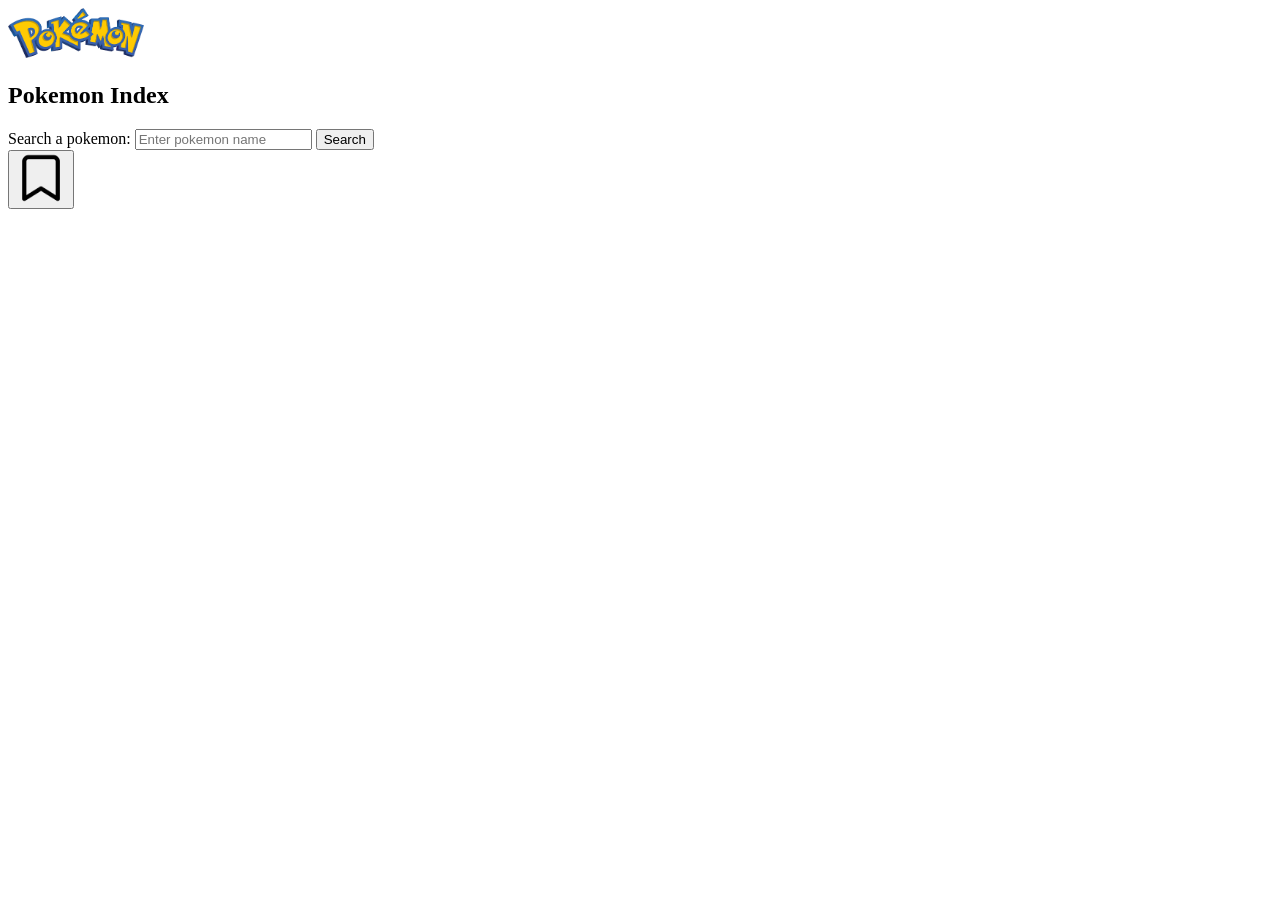
==== HTML/index.html @ 57f72b7c "Added a favourite section in index and placeholder for sprites. Reworked function of fetchData()." ====
<!DOCTYPE html>
<html>
    <head>
        <title>Pokemon Index</title>
        <script src="../Js/script.js"></script>
    </head>

    <body>
        <div class="header">
            <img src="../images/images.png" height="50">
            <h2 id="header-text">Pokemon Index</h2>
        </div>

        <div class="search-bar">
            <label for="pokemon-search">Search a pokemon:</label>
            <input type="text" id="pokemon-search" placeholder="Enter pokemon name"/>
            <button onclick="searchresult()">Search</button><br>


            <img src="" alt="Pokemon sprite" id="pokemonSprite" style="display: none"/>


        </div>


        <div class="favorites">
            <button onclick="" id="fav-img-but"><img src="../images/bookmark.png" height="50"/></button>
        </div>


    </body>
</html>
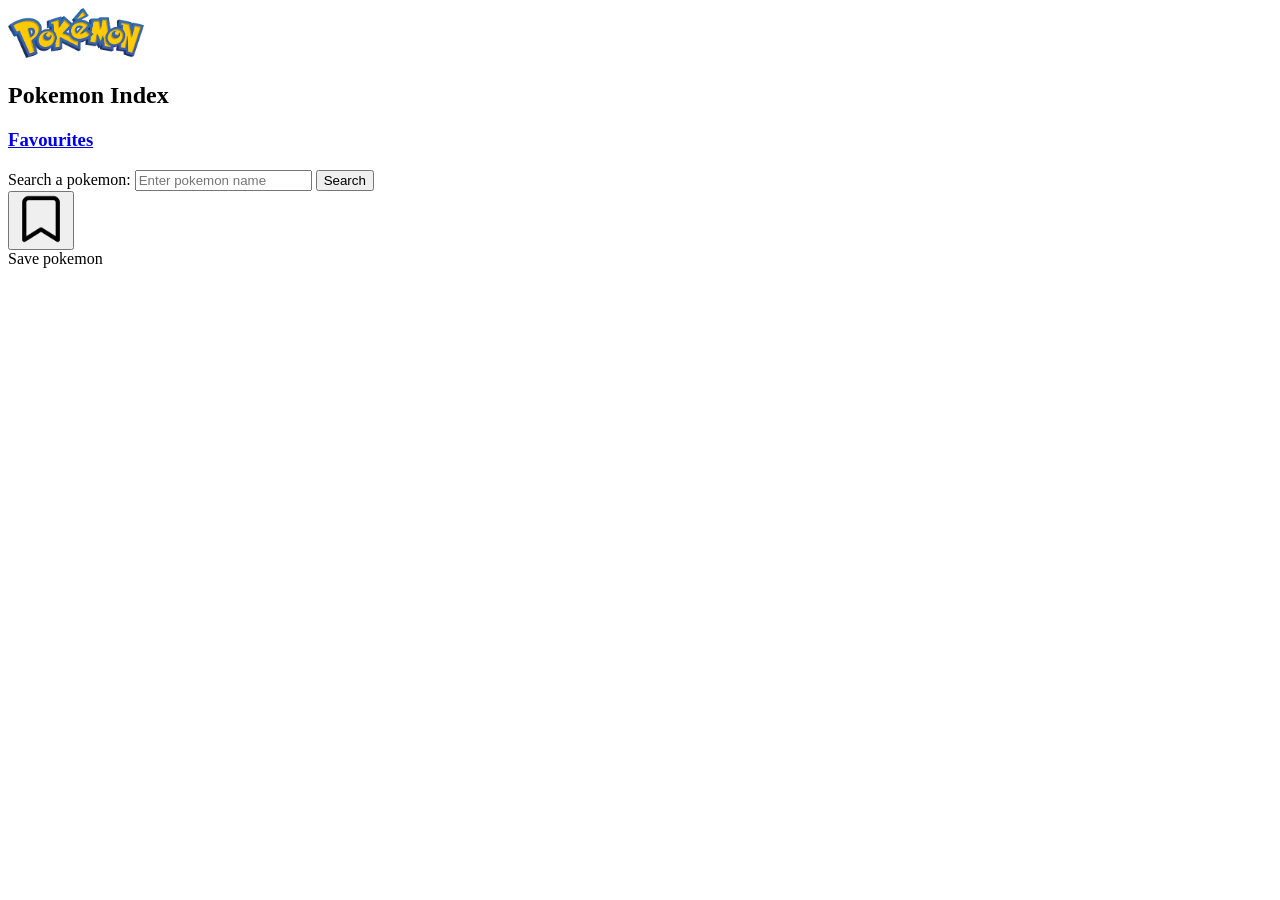
==== commit abf9b71d: "Add favorites section and enhance Pokemon display functionality" ====
--- a/HTML/index.html
+++ b/HTML/index.html
@@ -9,22 +9,52 @@
         <div class="header">
             <img src="../images/images.png" height="50">
             <h2 id="header-text">Pokemon Index</h2>
+
+            <div class="navbar">
+                <a href="#favourites" target="_self"><h3>Favourites</h3></a>
+            </div>
+
         </div>
+
+        
 
         <div class="search-bar">
             <label for="pokemon-search">Search a pokemon:</label>
             <input type="text" id="pokemon-search" placeholder="Enter pokemon name"/>
             <button onclick="searchresult()">Search</button><br>
+        </div>
+
+        <div class="pokemon-block" style="display: none;">
+
+            <div class="pokemon-name">
+                <h2 id="pokemon-name-holder"></h2>
+            </div>
+
+            <div class="pokemon-sprite-holder">
+                <img src="" alt="Pokemon sprite" id="pokemonSprite" style="display: none"/>
+            </div>
 
 
-            <img src="" alt="Pokemon sprite" id="pokemonSprite" style="display: none"/>
-
-
+            <div class="Stats">
+                <h2 id="stats-text-holder">Stats</h2>
+                <ul>
+                    <li id="pokemon-hp"></li>
+                    <li id="pokemon-atk"></li>
+                    <li id="pokemon-def"></li>
+                    <li id="pokemon-special-atk"></li>
+                    <li id="pokemon-special-def"></li>
+                    <li id="pokemon-spd"></li>
+                </ul>
+            </div>
         </div>
 
 
+
         <div class="favorites">
+            
             <button onclick="" id="fav-img-but"><img src="../images/bookmark.png" height="50"/></button>
+            <br>
+            <label for="fav-img-but" id="fav-img-txt">Save pokemon</label>
         </div>
 
 
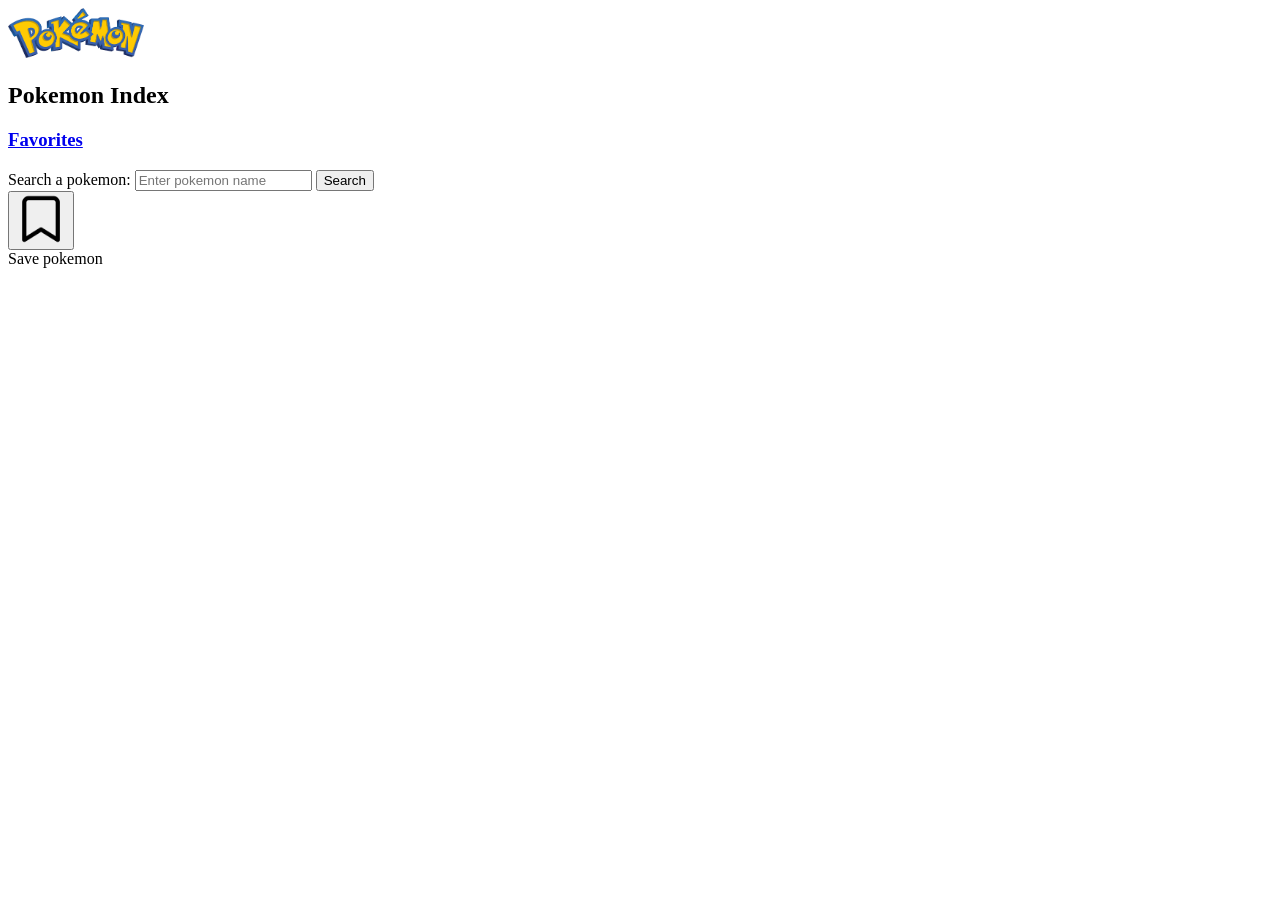
==== commit 46ecbefc: "Fix favorites section naming and enhance fetchData functionality for better error handling and data " ====
--- a/HTML/index.html
+++ b/HTML/index.html
@@ -11,33 +11,33 @@
             <h2 id="header-text">Pokemon Index</h2>
 
             <div class="navbar">
-                <a href="#favourites" target="_self"><h3>Favourites</h3></a>
+                <a href="#favorites" target="_self"><h3>Favorites</h3></a>
             </div>
 
         </div>
 
         
 
-        <div class="search-bar">
+        <div class="search-bar" id="search-bar">
             <label for="pokemon-search">Search a pokemon:</label>
             <input type="text" id="pokemon-search" placeholder="Enter pokemon name"/>
             <button onclick="searchresult()">Search</button><br>
         </div>
 
-        <div class="pokemon-block" style="display: none;">
+        <div class="pokemon-block" id="pokemon-block" style="display: none;">
 
-            <div class="pokemon-name">
+            <div class="pokemon-name" id="pokemon-name">
                 <h2 id="pokemon-name-holder"></h2>
             </div>
 
-            <div class="pokemon-sprite-holder">
+            <div class="pokemon-sprite-holder" id="pokemon-sprite-holder">
                 <img src="" alt="Pokemon sprite" id="pokemonSprite" style="display: none"/>
             </div>
 
 
-            <div class="Stats">
+            <div class="stats" id="stats">
                 <h2 id="stats-text-holder">Stats</h2>
-                <ul>
+                <ul id="stat-table">
                     <li id="pokemon-hp"></li>
                     <li id="pokemon-atk"></li>
                     <li id="pokemon-def"></li>
@@ -50,7 +50,7 @@
 
 
 
-        <div class="favorites">
+        <div class="favorites" id="favorites">
             
             <button onclick="" id="fav-img-but"><img src="../images/bookmark.png" height="50"/></button>
             <br>
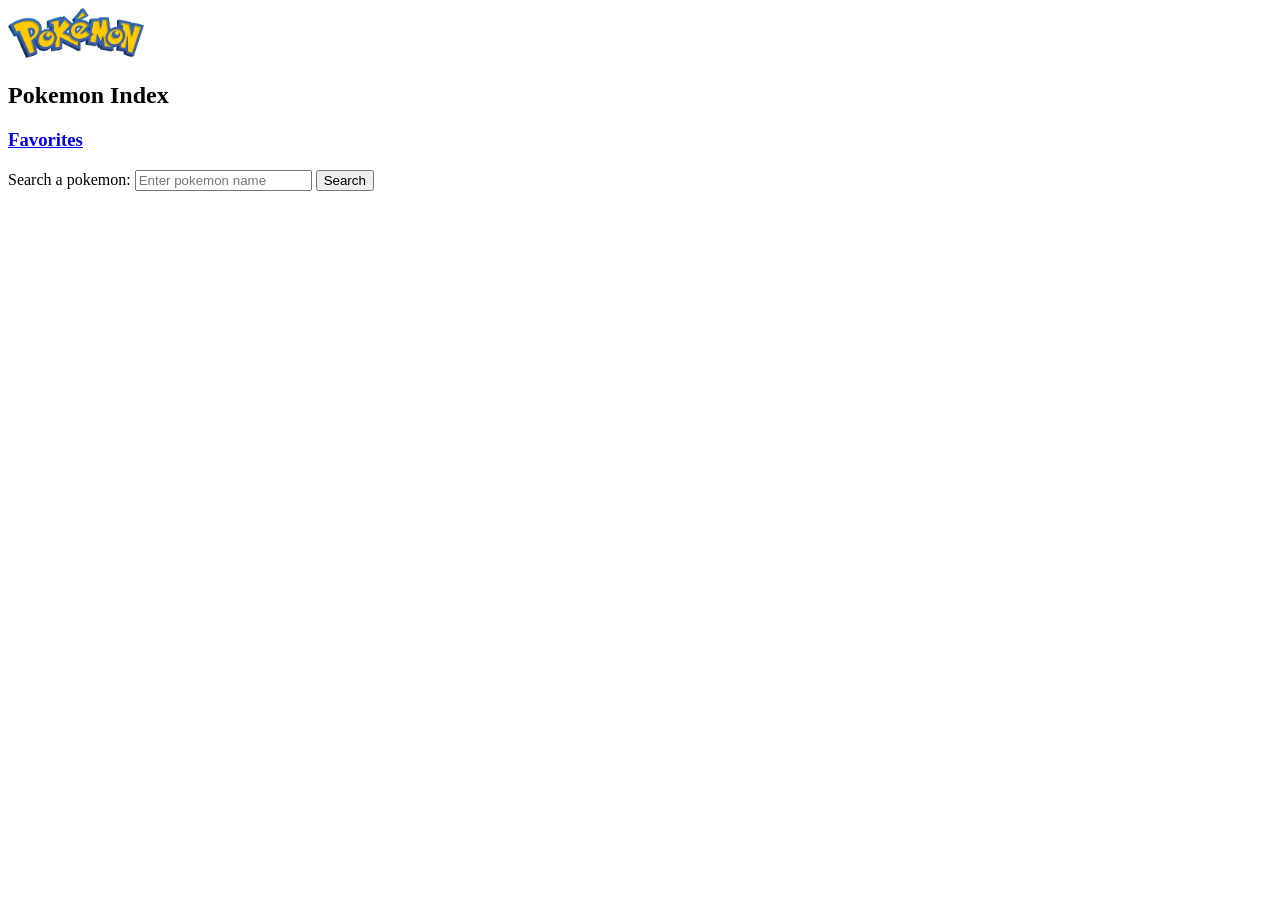
==== commit 486c1c7e: "Enhance Pokemon display by adding weight and height sections, improve fetchData error handling, and " ====
--- a/HTML/index.html
+++ b/HTML/index.html
@@ -3,6 +3,7 @@
     <head>
         <title>Pokemon Index</title>
         <script src="../Js/script.js"></script>
+        <script src="../Json/LocalStorage.js"></script>
     </head>
 
     <body>
@@ -34,29 +35,44 @@
                 <img src="" alt="Pokemon sprite" id="pokemonSprite" style="display: none"/>
             </div>
 
+            <h2 id="types-text-holder">Types</h2>
+            <div class="type-display" id="type-display">
 
+            </div>
+
+            <h2 id="weight-text-holder">Weight</h2>
+            <div class="weight-display" id="weight-display">
+
+            </div>
+
+            <h2 id="height-text-holder">Height</h2>
+            <div class="height-display" id="height-display">
+
+            </div>
+
+
+
+            <h2 id="stats-text-holder">Stats</h2>
             <div class="stats" id="stats">
-                <h2 id="stats-text-holder">Stats</h2>
-                <ul id="stat-table">
-                    <li id="pokemon-hp"></li>
-                    <li id="pokemon-atk"></li>
-                    <li id="pokemon-def"></li>
-                    <li id="pokemon-special-atk"></li>
-                    <li id="pokemon-special-def"></li>
-                    <li id="pokemon-spd"></li>
-                </ul>
+ 
             </div>
         </div>
 
 
 
-        <div class="favorites" id="favorites">
+         <!-- 
+        
+        Favourite section | Was eventually dropped due to it being a bit to hard 
+
+         <div class="favorites" id="favorites">
             
             <button onclick="" id="fav-img-but"><img src="../images/bookmark.png" height="50"/></button>
             <br>
             <label for="fav-img-but" id="fav-img-txt">Save pokemon</label>
         </div>
 
+            -->
+
 
     </body>
 </html>
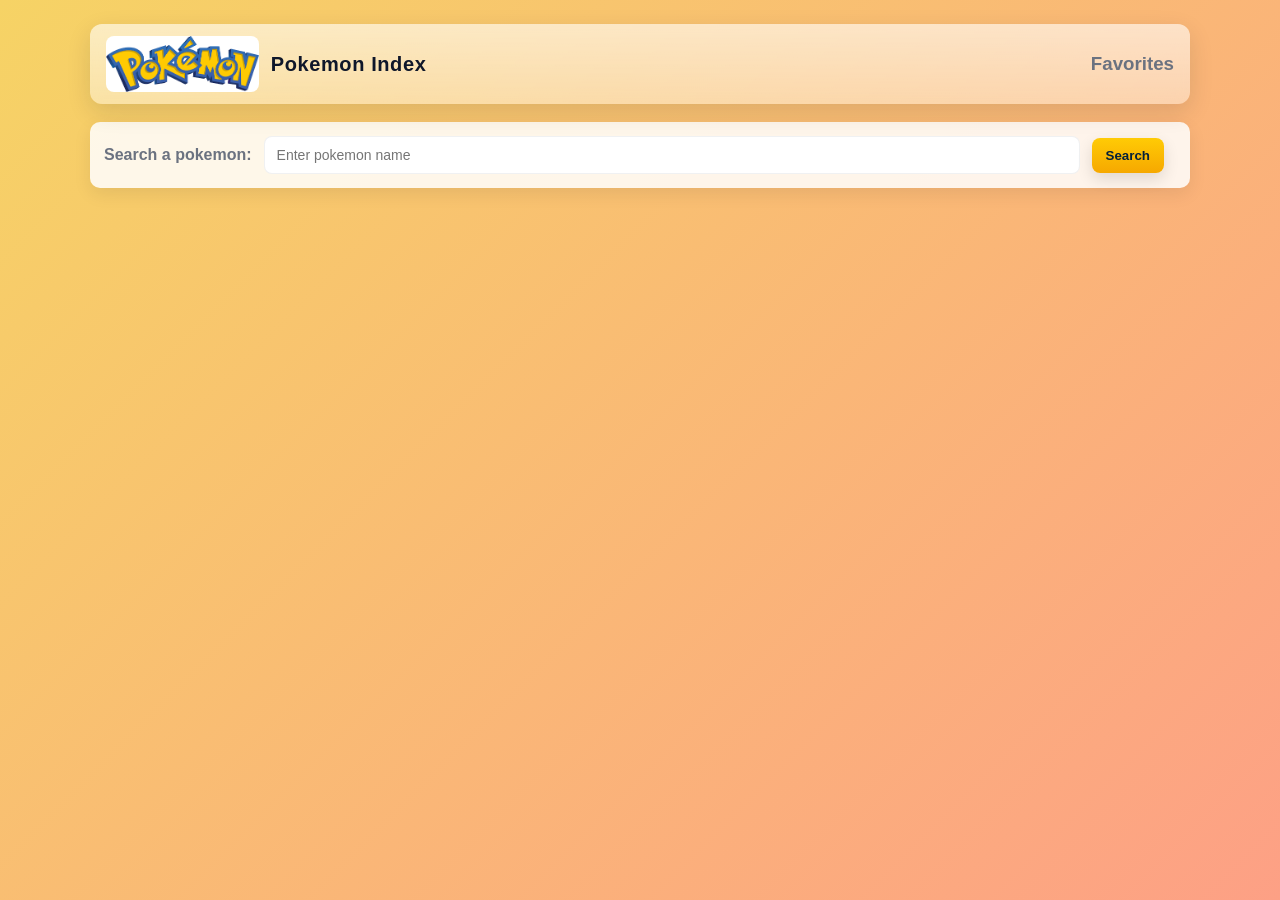
==== commit d35ed7cc: "Styling" ====
--- a/HTML/index.html
+++ b/HTML/index.html
@@ -4,6 +4,7 @@
         <title>Pokemon Index</title>
         <script src="../Js/script.js"></script>
         <script src="../Json/LocalStorage.js"></script>
+        <link rel="stylesheet" href="../css/stylesheet.css">
     </head>
 
     <body>
--- a/css/stylesheet.css
+++ b/css/stylesheet.css
@@ -0,0 +1,124 @@
+:root{
+	--bg1: #f6d365;
+	--bg2: #fda085;
+	--card-bg: rgba(255,255,255,0.85);
+	--glass: rgba(255,255,255,0.6);
+	--accent: #ffcb05;
+	--muted: #6b7280;
+	--text: #0f172a;
+	--shadow: 0 8px 24px rgba(15,23,42,0.12);
+}
+
+*{box-sizing: border-box}
+html,body{height:100%}
+body{
+	margin:0;
+	font-family: 'Segoe UI', Roboto, Helvetica, Arial, sans-serif;
+	color:var(--text);
+	background: linear-gradient(135deg,var(--bg1),var(--bg2));
+	-webkit-font-smoothing:antialiased;
+	-moz-osx-font-smoothing:grayscale;
+	padding:24px 16px;
+}
+
+.header{
+	max-width:1100px;
+	margin:0 auto 18px;
+	display:flex;
+	align-items:center;
+	gap:12px;
+	padding:12px 16px;
+	background: linear-gradient(180deg, rgba(255,255,255,0.6), rgba(255,255,255,0.4));
+	border-radius:12px;
+	box-shadow:var(--shadow);
+	backdrop-filter: blur(6px);
+}
+.header img{height:56px; width:auto; border-radius:8px}
+.header #header-text{margin:0; font-size:20px; letter-spacing:0.6px}
+.navbar{margin-left:auto}
+.navbar a{ text-decoration:none }
+.navbar a h3{ margin:0; color:var(--muted); font-weight:600 }
+
+.search-bar{
+	max-width:1100px;
+	margin:14px auto;
+	padding:14px;
+	display:flex;
+	gap:12px;
+	align-items:center;
+	background:var(--card-bg);
+	border-radius:10px;
+	box-shadow:0 6px 18px rgba(2,6,23,0.08);
+}
+.search-bar label{color:var(--muted); font-weight:600}
+.search-bar input[type="text"]{
+	flex:1;
+	padding:10px 12px;
+	border-radius:8px;
+	border:1px solid rgba(15,23,42,0.06);
+	outline:none;
+	font-size:14px;
+	transition:box-shadow .18s ease, transform .08s ease;
+}
+.search-bar input[type="text"]:focus{box-shadow:0 6px 16px rgba(15,23,42,0.08); transform:translateY(-1px)}
+.search-bar button{
+	background:linear-gradient(180deg,var(--accent),#f6a800);
+	border:none;
+	color:#04203a;
+	padding:10px 14px;
+	border-radius:8px;
+	font-weight:700;
+	cursor:pointer;
+	box-shadow:0 6px 16px rgba(0,0,0,0.12);
+}
+.search-bar button:hover{transform:translateY(-2px)}
+
+.pokemon-block{
+	max-width:1100px;
+	margin:18px auto;
+	padding:18px;
+	background:var(--card-bg);
+	border-radius:12px;
+	box-shadow:var(--shadow);
+}
+.pokemon-block h2{margin:8px 0 6px}
+
+.pokemon-presentation{
+	display:grid;
+	grid-template-columns:150px 1fr;
+	gap:18px;
+	align-items:center;
+}
+.pokemon-sprite-holder{display:flex; align-items:center; justify-content:center}
+.pokemon-sprite-holder img{width:140px; height:140px; image-rendering:pixelated}
+
+.pokemon-name h2{margin:0; font-size:26px}
+
+.type-display{display:flex; gap:8px; flex-wrap:wrap}
+.type-pill{
+	padding:6px 10px;
+	border-radius:999px;
+	background:rgba(0,0,0,0.06);
+	color:var(--text);
+	font-weight:600;
+	font-size:13px;
+	box-shadow:0 4px 10px rgba(2,6,23,0.04);
+}
+
+.weight-display,.height-display{color:var(--muted); font-weight:600}
+
+.stats{display:grid; grid-template-columns:repeat(3,1fr); gap:8px}
+.stat{background:rgba(0,0,0,0.03); padding:8px; border-radius:8px; text-align:center}
+.stat small{display:block; color:var(--muted)}
+
+@media (max-width:800px){
+	.pokemon-presentation{grid-template-columns:1fr; text-align:center}
+	.search-bar{flex-direction:column; align-items:stretch}
+	.navbar{margin-left:0}
+}
+
+/* small helper */
+.muted{color:var(--muted)}
+
+/* end */
+
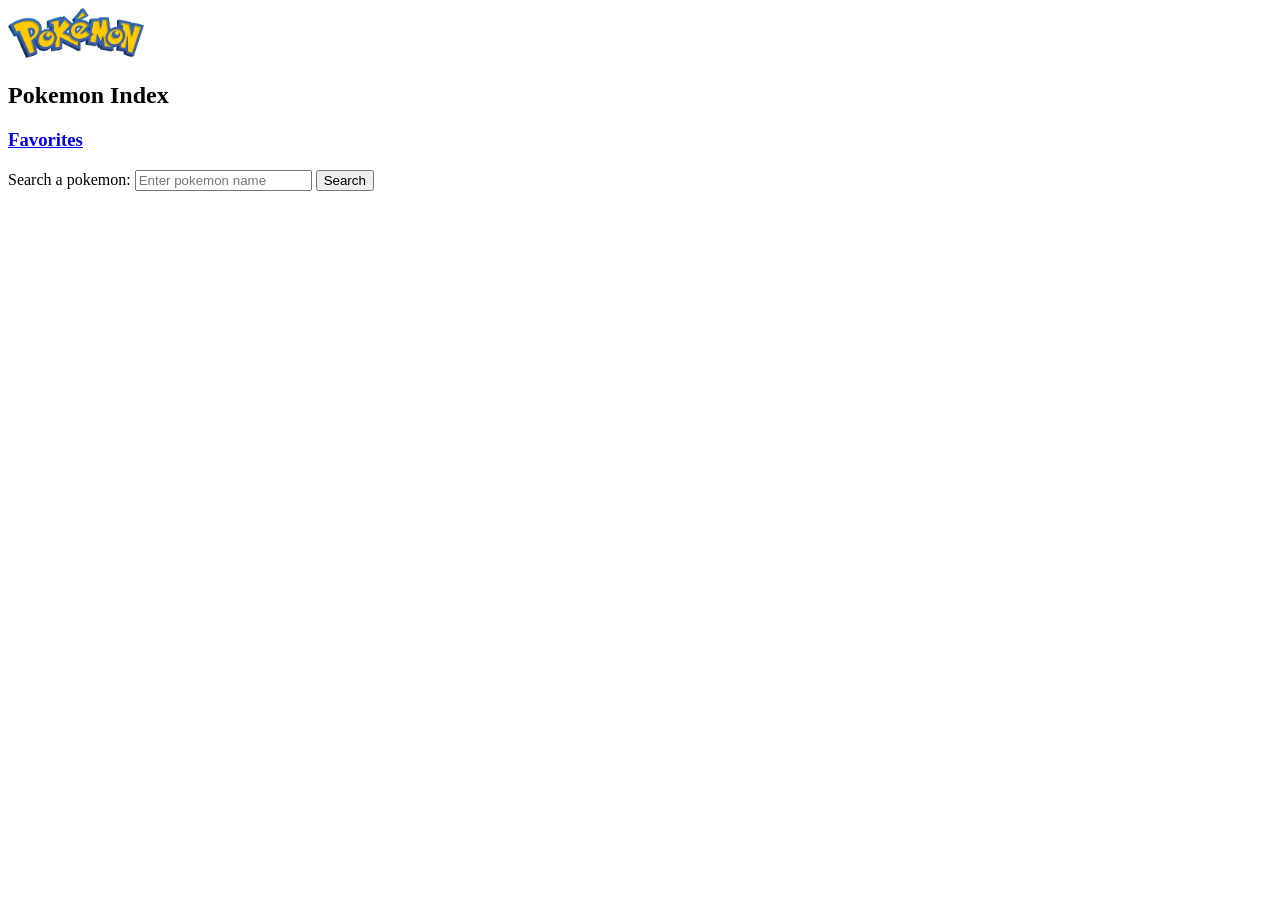
==== commit aa07042f: "test" ====
--- a/HTML/index.html
+++ b/HTML/index.html
@@ -4,7 +4,7 @@
         <title>Pokemon Index</title>
         <script src="../Js/script.js"></script>
         <script src="../Json/LocalStorage.js"></script>
-        <link rel="stylesheet" href="../css/stylesheet.css">
+        <link rel="stylesheet" href="../CSS/stylesheet.css">
     </head>
 
     <body>
